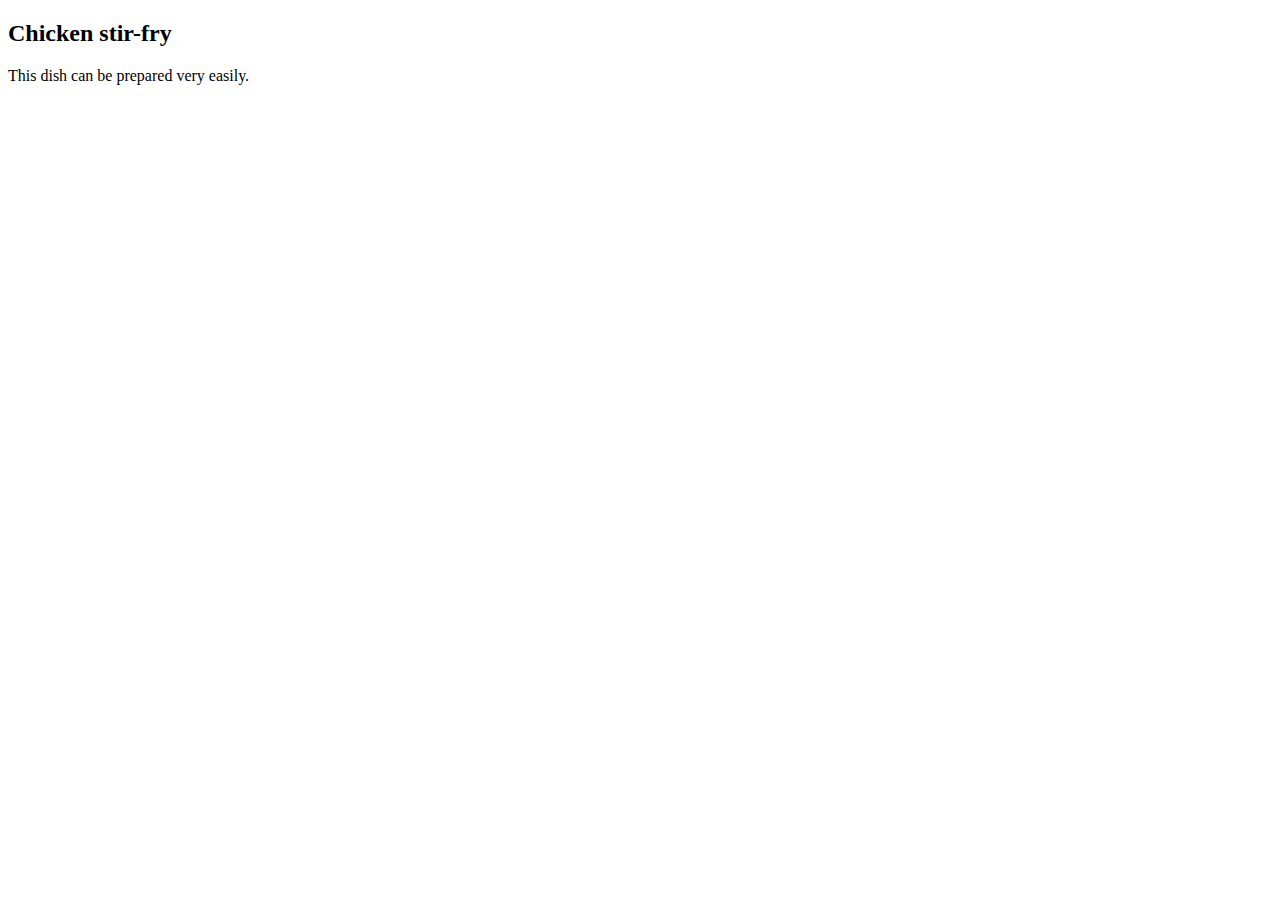
==== recipes/recipe_1.html @ 29d65e45 "write content for recipes/recipe_1.html" ====
<!DOCTYPE html>
<html lang="EN">
    <head>
        <meta charset="UTF-8">
        <title>The humble chicken stir-fry.</title>
    </head>
    <body>
        <h2>Chicken stir-fry</h2>
        <p>This dish can be prepared very easily.</p>
    </body>
</html>
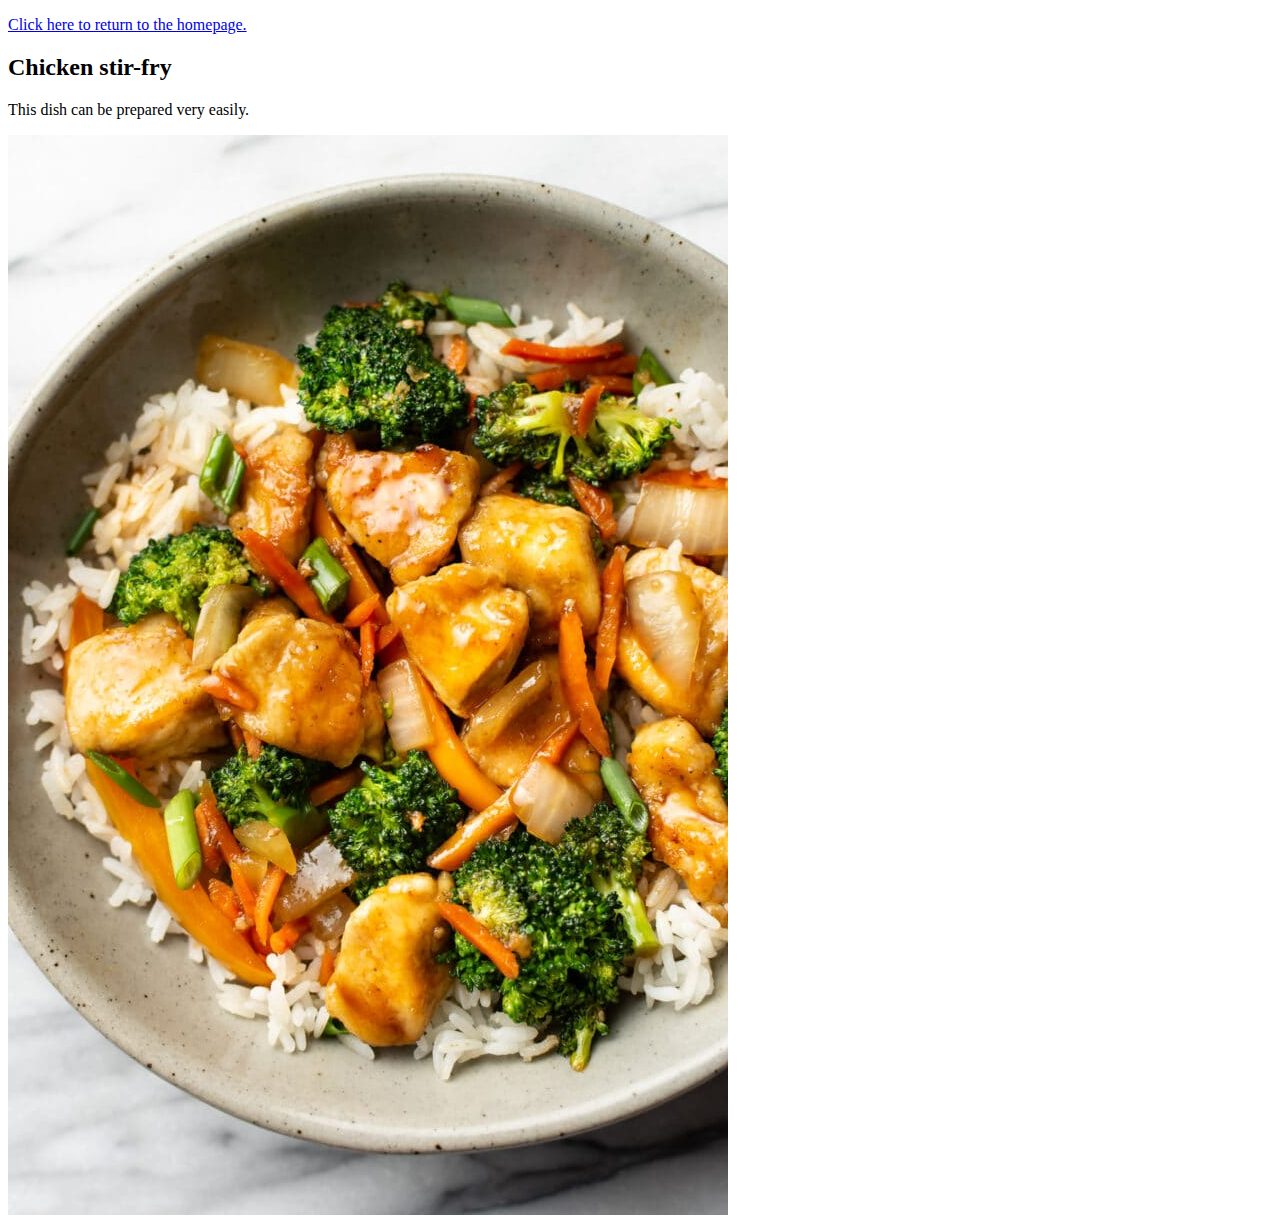
==== commit c14d81ae: "add images to each recipe and return links" ====
--- a/recipes/recipe_1.html
+++ b/recipes/recipe_1.html
@@ -5,7 +5,9 @@
         <title>The humble chicken stir-fry.</title>
     </head>
     <body>
+        <p><a href="../index.html">Click here to return to the homepage.</a></p>
         <h2>Chicken stir-fry</h2>
         <p>This dish can be prepared very easily.</p>
+        <img src="../pictures/recipe_1.jpg" alt="Chicken stir-fry">
     </body>
 </html>
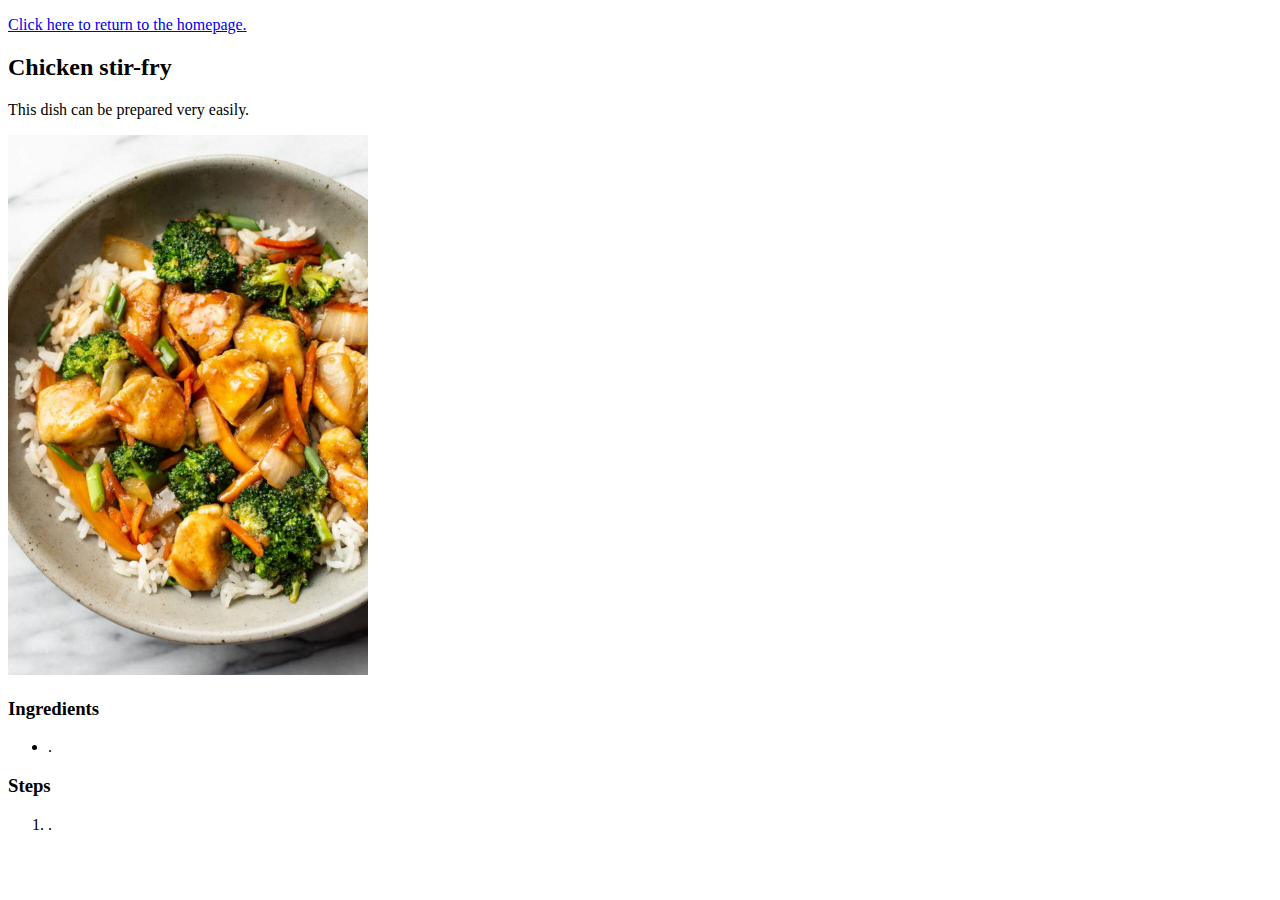
==== commit d5c43bc7: "Add basic structure of recipes to each page" ====
--- a/recipes/recipe_1.html
+++ b/recipes/recipe_1.html
@@ -9,5 +9,13 @@
         <h2>Chicken stir-fry</h2>
         <p>This dish can be prepared very easily.</p>
         <img src="../pictures/recipe_1.jpg" alt="Chicken stir-fry">
+        <h3>Ingredients</h3>
+        <ul>
+            <li>.</li>
+        </ul>
+        <h3>Steps</h3>
+        <ol>
+            <li>.</li>
+        </ol>
     </body>
 </html>
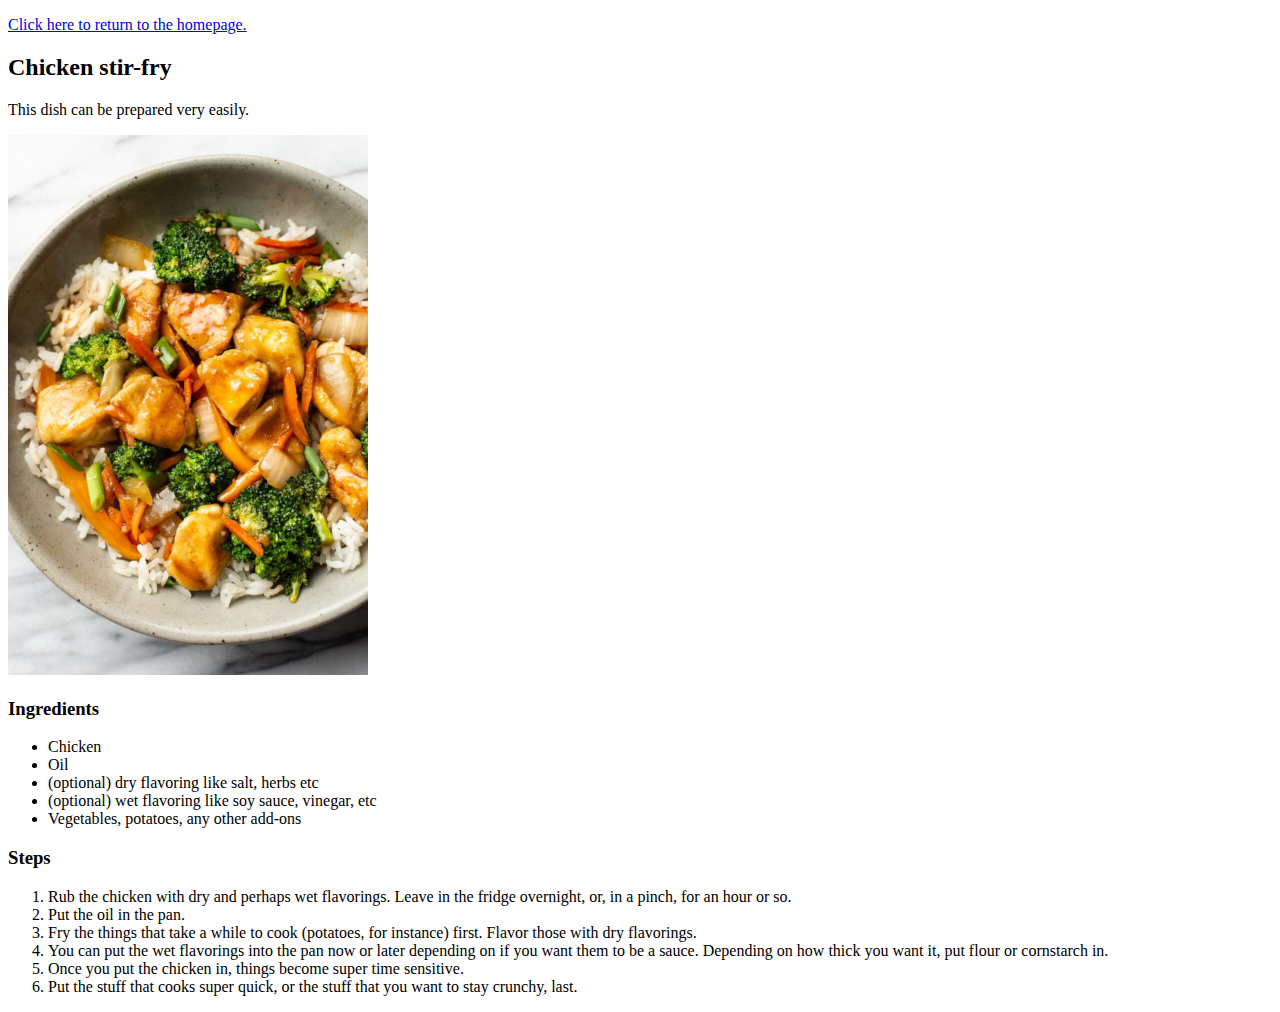
==== commit 6a53ef37: "Write stir-fry recipe on stew page (whoops)" ====
--- a/recipes/recipe_1.html
+++ b/recipes/recipe_1.html
@@ -11,11 +11,19 @@
         <img src="../pictures/recipe_1.jpg" alt="Chicken stir-fry">
         <h3>Ingredients</h3>
         <ul>
-            <li>.</li>
+            <li>Chicken</li>
+            <li>Oil</li>
+            <li>(optional) dry flavoring like salt, herbs etc</li>
+            <li>(optional) wet flavoring like soy sauce, vinegar, etc</li>
+            <li>Vegetables, potatoes, any other add-ons</li>
         </ul>
         <h3>Steps</h3>
         <ol>
-            <li>.</li>
-        </ol>
+            <li>Rub the chicken with dry and perhaps wet flavorings. Leave in the fridge overnight, or, in a pinch, for an hour or so.</li>
+            <li>Put the oil in the pan.</li>
+            <li>Fry the things that take a while to cook (potatoes, for instance) first. Flavor those with dry flavorings.</li>
+            <li>You can put the wet flavorings into the pan now or later depending on if you want them to be a sauce. Depending on how thick you want it, put flour or cornstarch in.</li>
+            <li>Once you put the chicken in, things become super time sensitive.</li>
+            <li>Put the stuff that cooks super quick, or the stuff that you want to stay crunchy, last.</li>
     </body>
 </html>
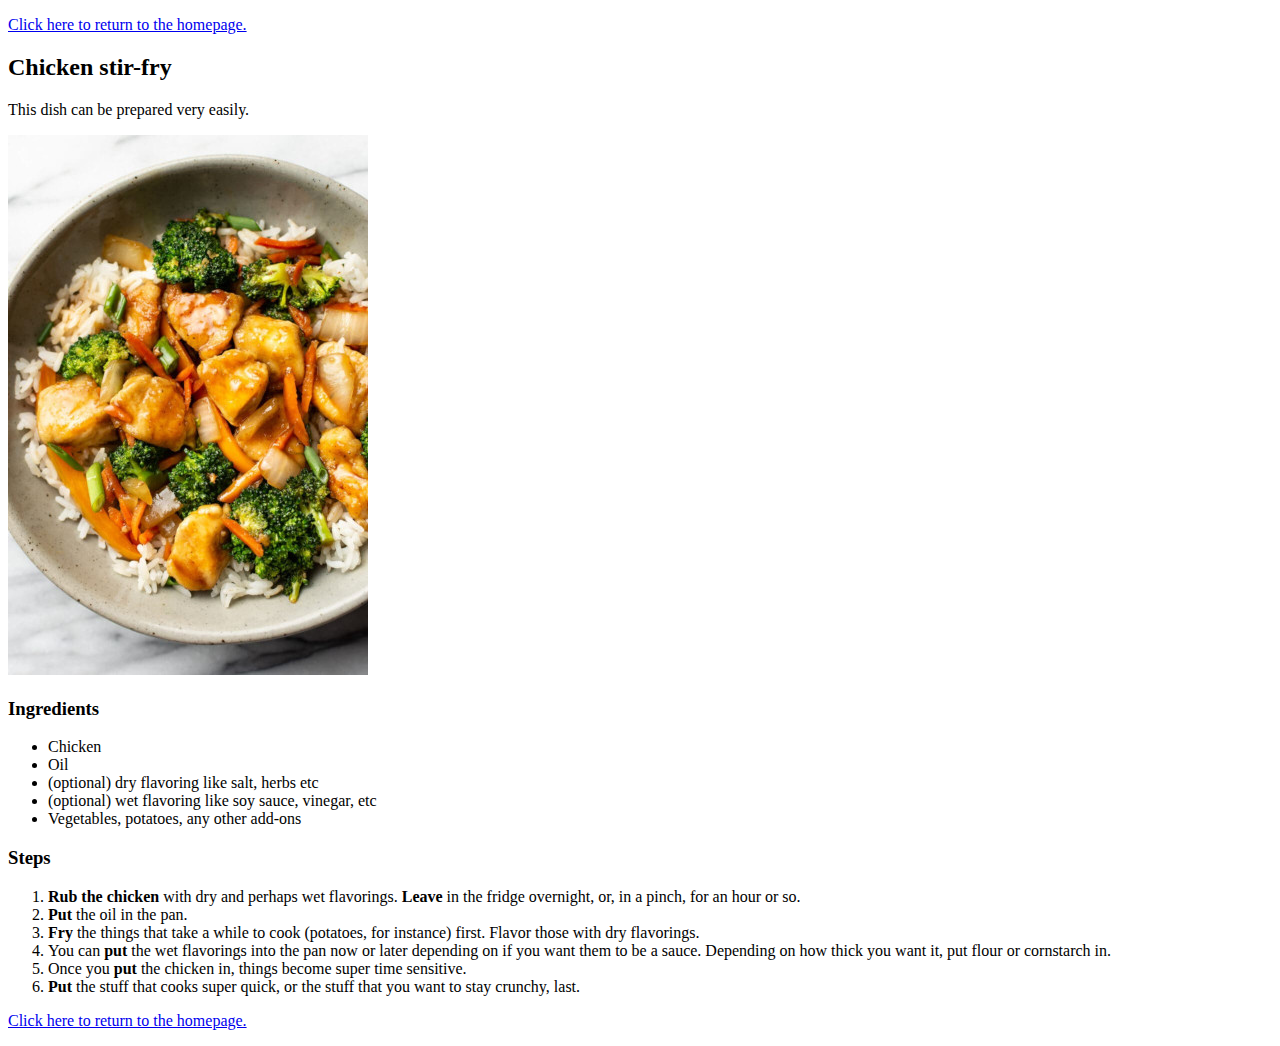
==== commit 624dc51f: "Bold the first few words in steps in recipes" ====
--- a/recipes/recipe_1.html
+++ b/recipes/recipe_1.html
@@ -19,11 +19,13 @@
         </ul>
         <h3>Steps</h3>
         <ol>
-            <li>Rub the chicken with dry and perhaps wet flavorings. Leave in the fridge overnight, or, in a pinch, for an hour or so.</li>
-            <li>Put the oil in the pan.</li>
-            <li>Fry the things that take a while to cook (potatoes, for instance) first. Flavor those with dry flavorings.</li>
-            <li>You can put the wet flavorings into the pan now or later depending on if you want them to be a sauce. Depending on how thick you want it, put flour or cornstarch in.</li>
-            <li>Once you put the chicken in, things become super time sensitive.</li>
-            <li>Put the stuff that cooks super quick, or the stuff that you want to stay crunchy, last.</li>
+            <li><strong>Rub the chicken</strong> with dry and perhaps wet flavorings. <strong>Leave</strong> in the fridge overnight, or, in a pinch, for an hour or so.</li>
+            <li><strong>Put</strong> the oil in the pan.</li>
+            <li><strong>Fry</strong> the things that take a while to cook (potatoes, for instance) first. Flavor those with dry flavorings.</li>
+            <li>You can <strong>put</strong> the wet flavorings into the pan now or later depending on if you want them to be a sauce. Depending on how thick you want it, put flour or cornstarch in.</li>
+            <li>Once you <strong>put</strong> the chicken in, things become super time sensitive.</li>
+            <li><strong>Put</strong> the stuff that cooks super quick, or the stuff that you want to stay crunchy, last.</li>
+        </ol>
+            <p><a href="../index.html">Click here to return to the homepage.</a></p>
     </body>
 </html>
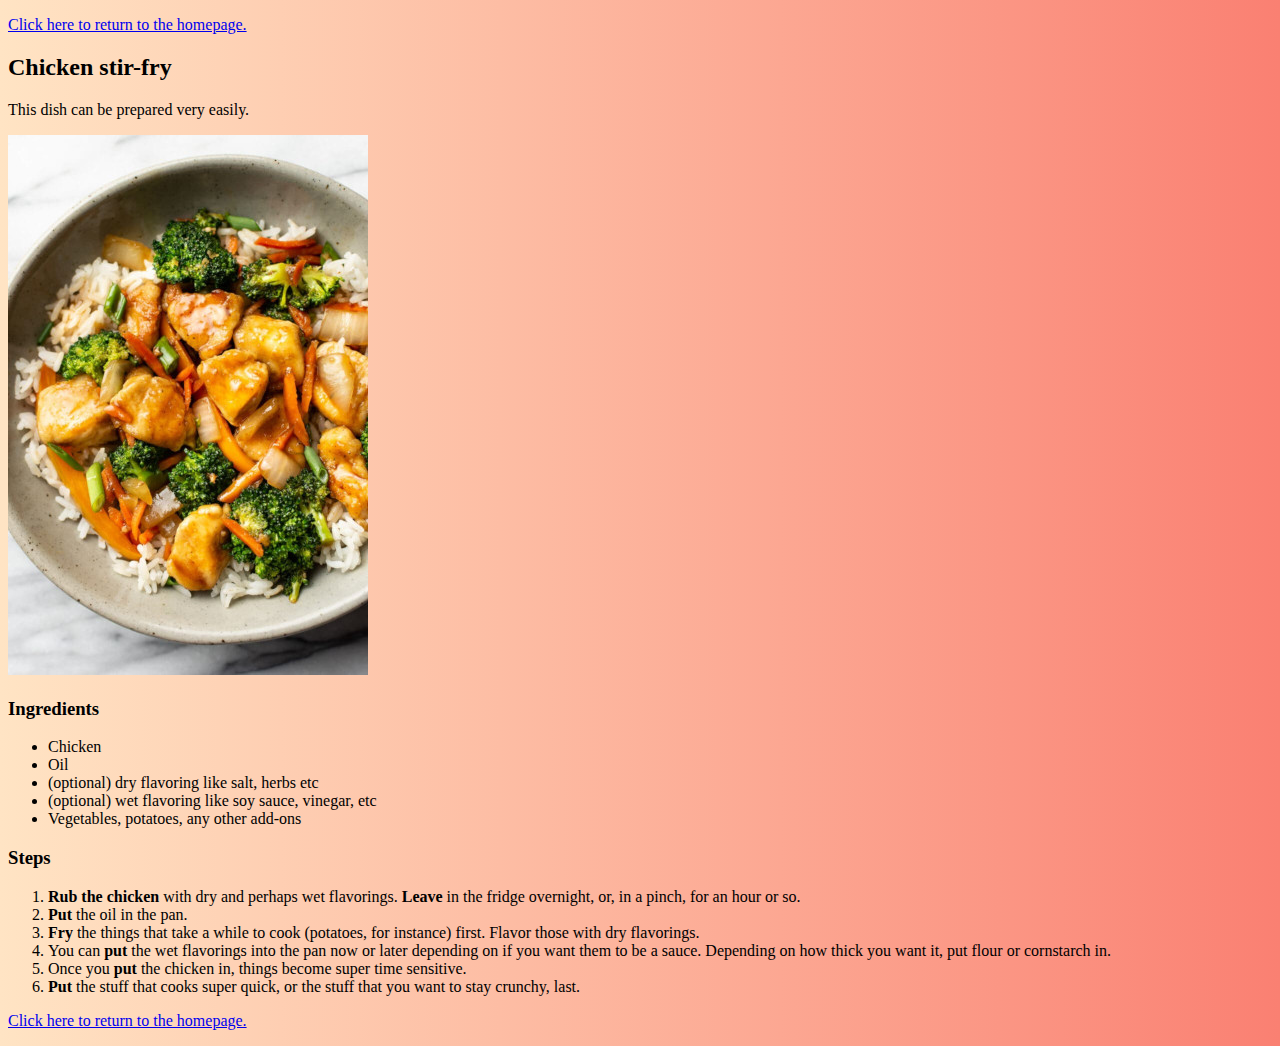
==== commit 92229edc: "Add css stylesheet, gradient to each page" ====
--- a/recipes/recipe_1.html
+++ b/recipes/recipe_1.html
@@ -3,6 +3,8 @@
     <head>
         <meta charset="UTF-8">
         <title>The humble chicken stir-fry.</title>
+
+        <link rel="stylesheet" href="../style.css">
     </head>
     <body>
         <p><a href="../index.html">Click here to return to the homepage.</a></p>
--- a/style.css
+++ b/style.css
@@ -0,0 +1,3 @@
+body {
+    background-image: repeating-linear-gradient(90deg, bisque, salmon);
+}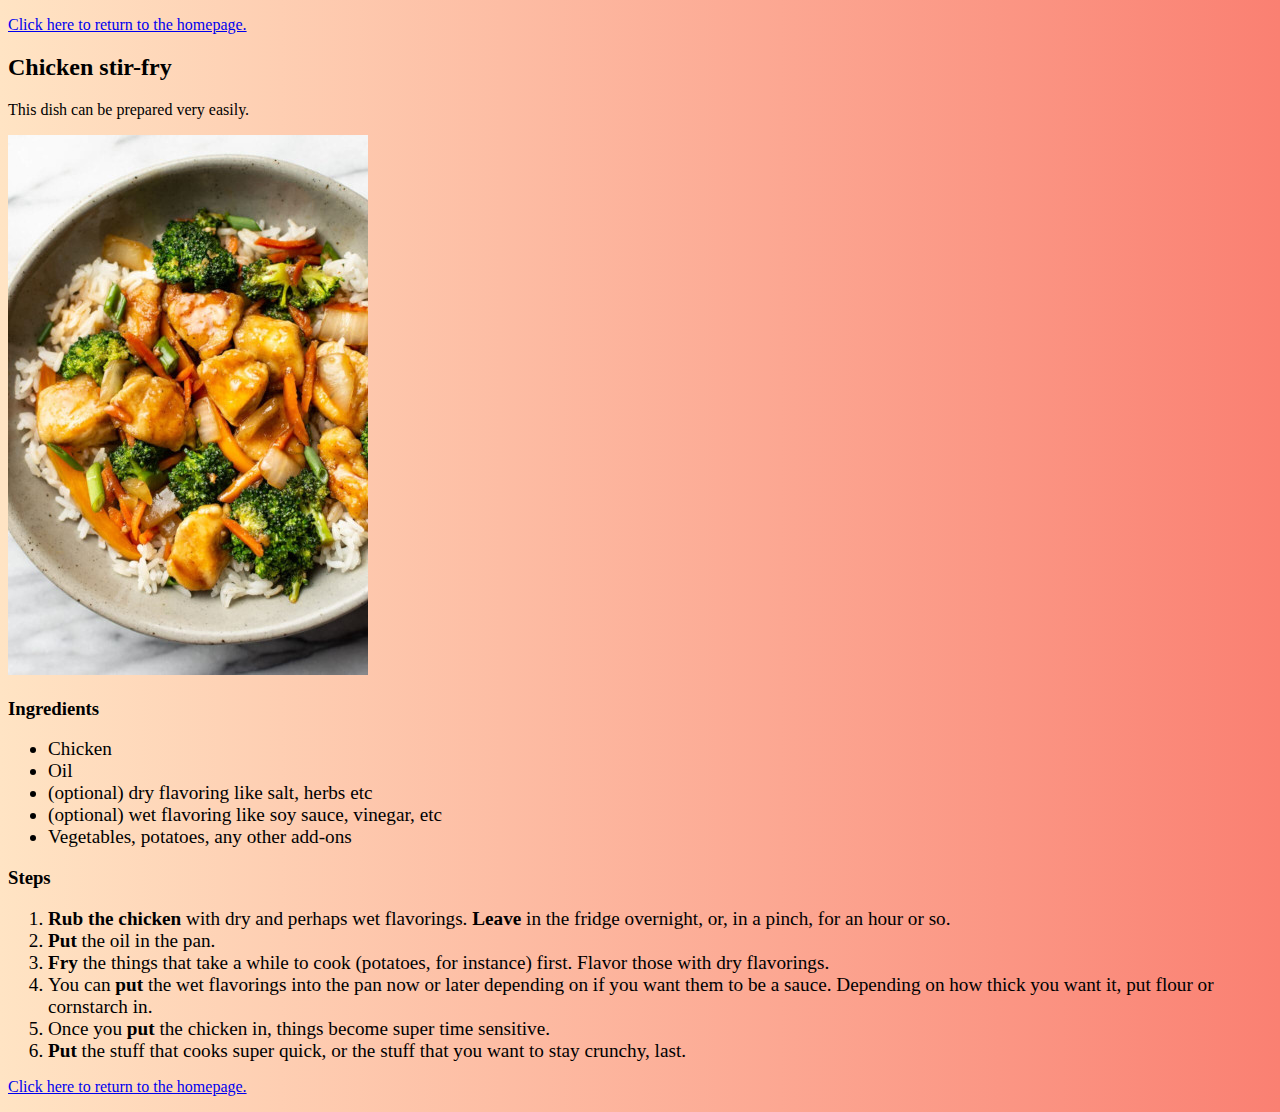
==== commit 1d85224c: "Give each return link "return" class" ====
--- a/recipes/recipe_1.html
+++ b/recipes/recipe_1.html
@@ -7,7 +7,7 @@
         <link rel="stylesheet" href="../style.css">
     </head>
     <body>
-        <p><a href="../index.html">Click here to return to the homepage.</a></p>
+        <p class="return"><a href="../index.html">Click here to return to the homepage.</a></p>
         <h2>Chicken stir-fry</h2>
         <p>This dish can be prepared very easily.</p>
         <img src="../pictures/recipe_1.jpg" alt="Chicken stir-fry">
@@ -28,6 +28,6 @@
             <li>Once you <strong>put</strong> the chicken in, things become super time sensitive.</li>
             <li><strong>Put</strong> the stuff that cooks super quick, or the stuff that you want to stay crunchy, last.</li>
         </ol>
-            <p><a href="../index.html">Click here to return to the homepage.</a></p>
+        <p class="return"><a href="../index.html">Click here to return to the homepage.</a></p>
     </body>
 </html>
--- a/style.css
+++ b/style.css
@@ -1,3 +1,10 @@
 body {
     background-image: repeating-linear-gradient(90deg, bisque, salmon);
+}
+
+* {
+    font-family:'Times New Roman', Times, serif;
+}
+li {
+    font-size: larger;
 }